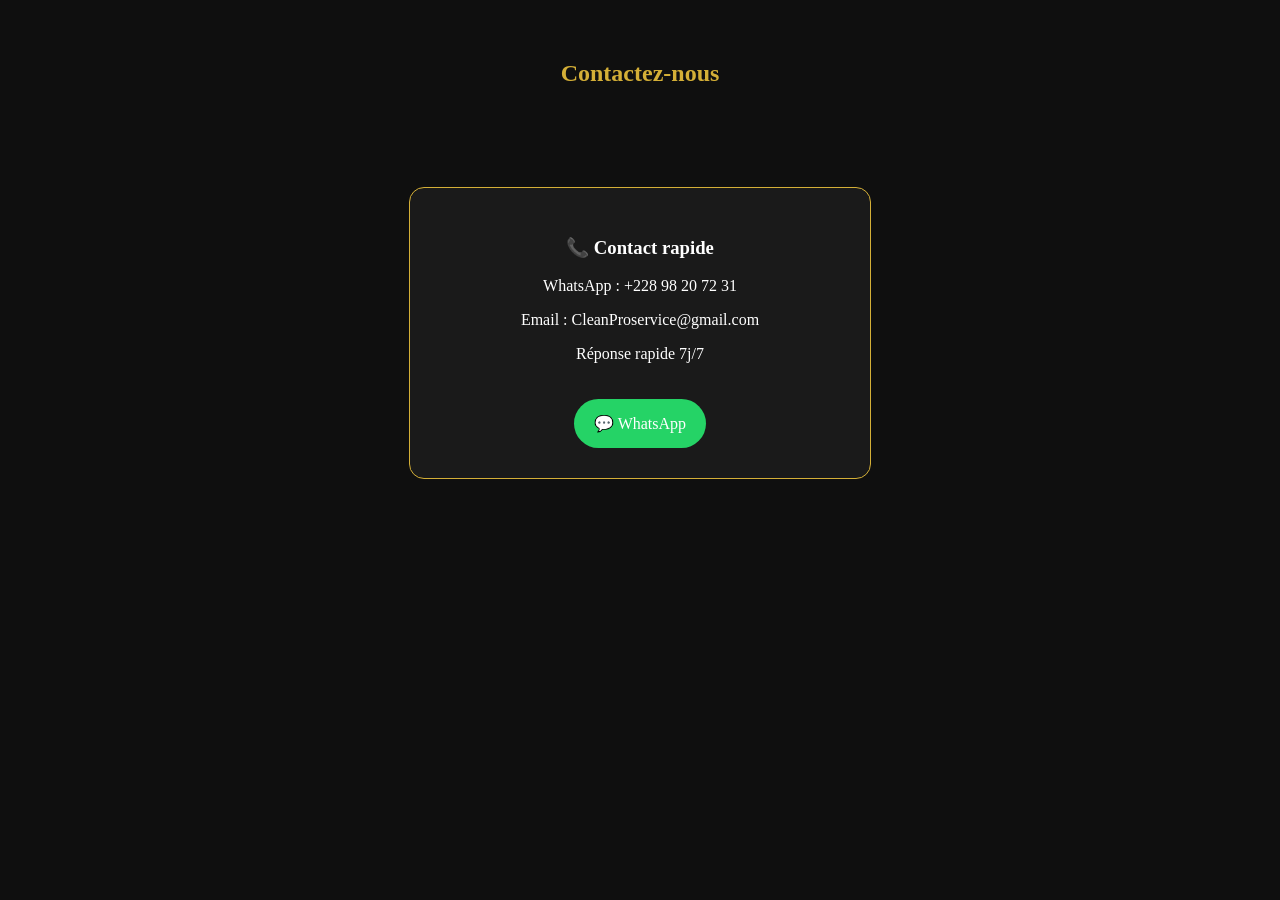
==== contact.html @ 98c0e23e "Add files via upload" ====
<!DOCTYPE html>
<html lang="fr">
<head>
<meta charset="UTF-8">
<meta name="viewport" content="width=device-width, initial-scale=1.0">
<title>Contact</title>

<style>

body{
    margin:0;
    font-family:Poppins;
    background:#0f0f0f;
    color:white;
}

.page-title{
    text-align:center;
    padding:40px;
    color:#D4AF37;
}

.contact-box{
    display:flex;
    justify-content:center;
    padding:40px;
}

.card{
    background:#1a1a1a;
    border:1px solid #D4AF37;
    padding:30px;
    border-radius:15px;
    text-align:center;
    width:90%;
    max-width:400px;
}

.btn{
    display:inline-block;
    margin-top:20px;
    background:#25D366;
    color:white;
    padding:15px 20px;
    border-radius:50px;
    text-decoration:none;
}

.btn:hover{
    transform:scale(1.05);
}

</style>

</head>

<body>

<section class="page-title">
  <h2>Contactez-nous</h2>
</section>

<section class="contact-box">

  <div class="card">

    <h3>📞 Contact rapide</h3>

    <p>WhatsApp : +228 98 20 72 31</p>
    <p>Email : CleanProservice@gmail.com</p>
    <p>Réponse rapide 7j/7</p>

    <a href="https://wa.me/22898207231" class="btn">
      💬 WhatsApp
    </a>

  </div>

</section>

</body>
</html>
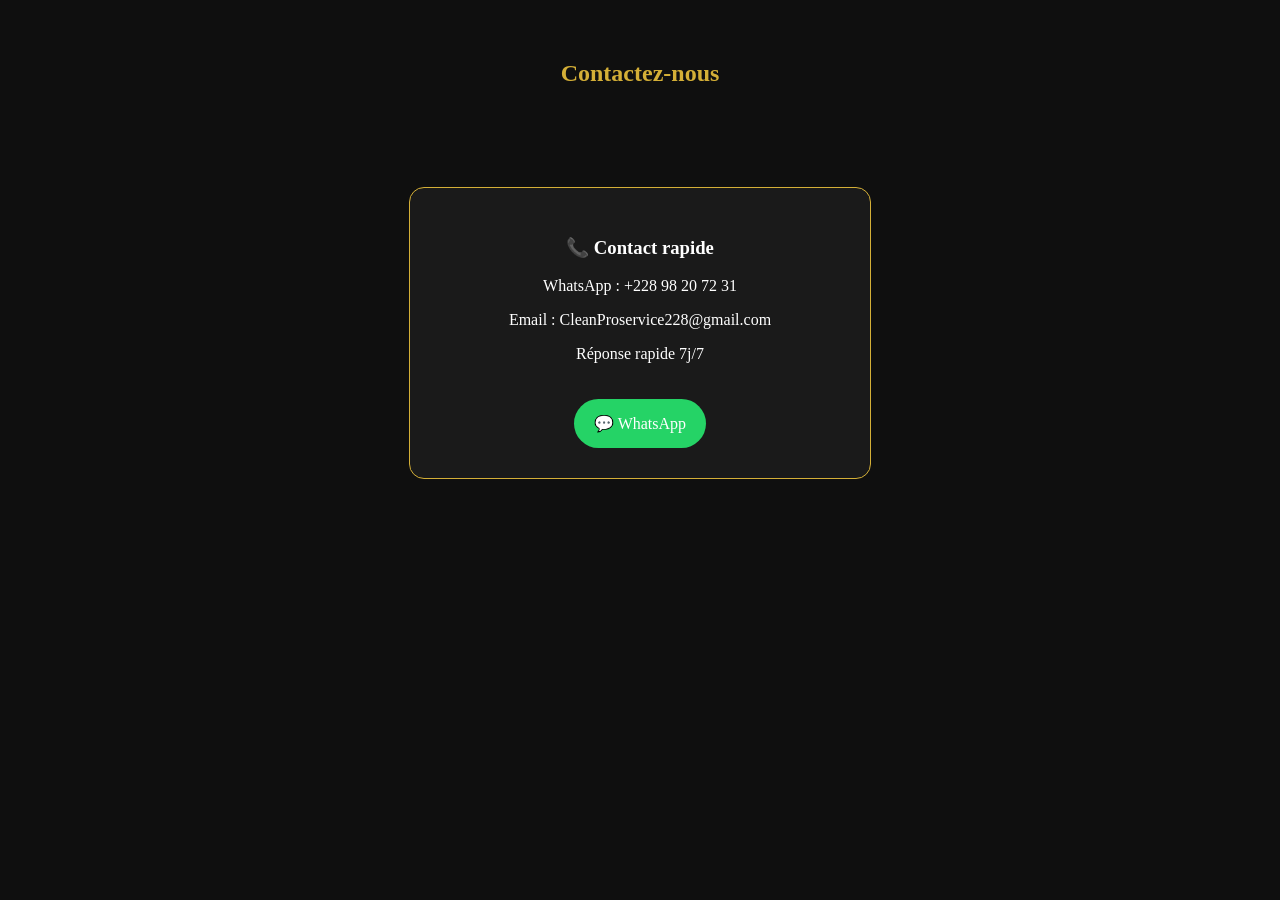
==== commit a670eaef: "Update contact.html" ====
--- a/contact.html
+++ b/contact.html
@@ -67,7 +67,7 @@
     <h3>📞 Contact rapide</h3>
 
     <p>WhatsApp : +228 98 20 72 31</p>
-    <p>Email : CleanProservice@gmail.com</p>
+    <p>Email : CleanProservice228@gmail.com</p>
     <p>Réponse rapide 7j/7</p>
 
     <a href="https://wa.me/22898207231" class="btn">
@@ -79,4 +79,4 @@
 </section>
 
 </body>
-</html>+</html>
